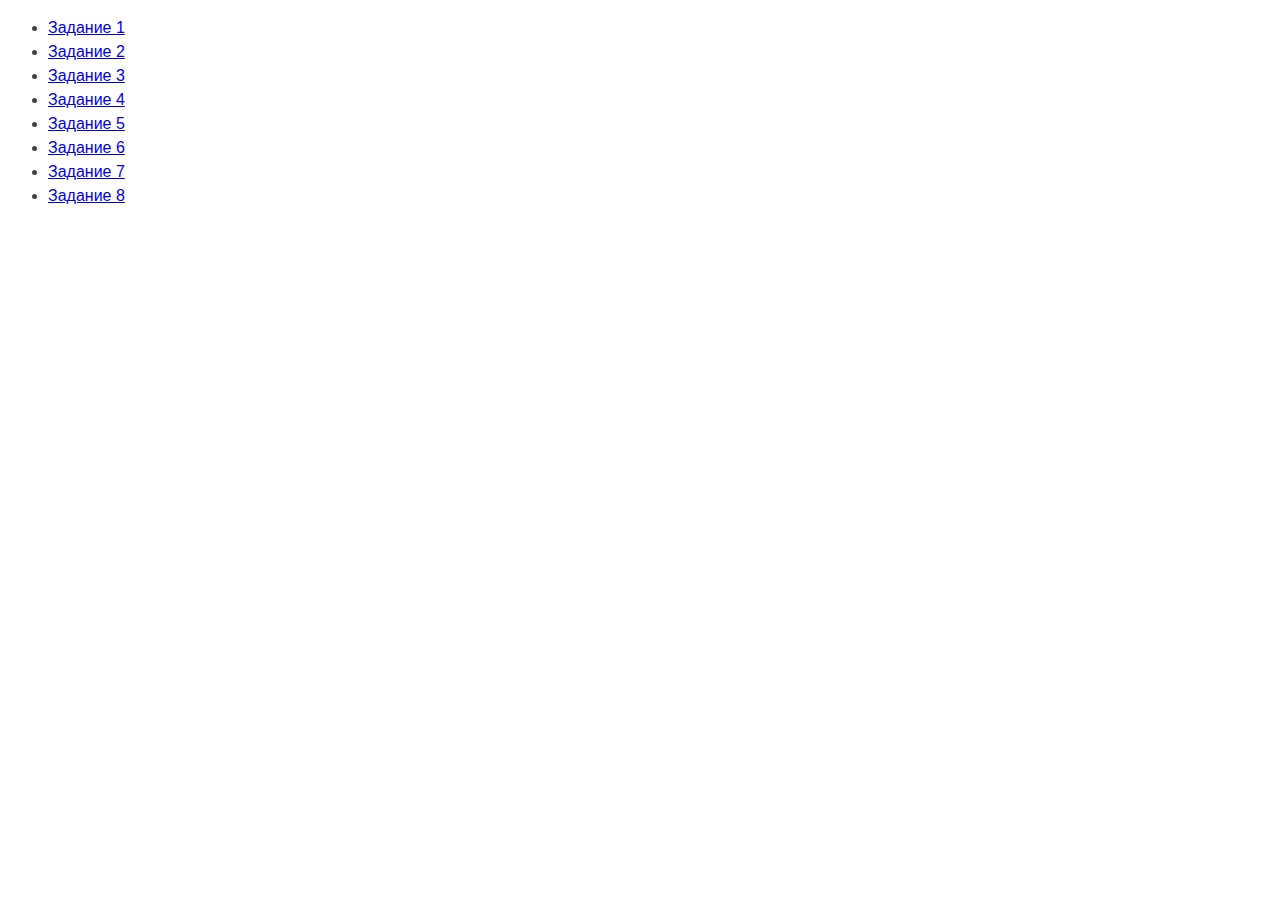
==== index.html @ 80e63bf2 "start-7" ====
<!DOCTYPE html>
<html lang="ru">
  <head>
    <meta charset="UTF-8" />
    <meta http-equiv="X-UA-Compatible" content="IE=edge" />
    <meta name="viewport" content="width=device-width, initial-scale=1.0" />
    <title>Страница навигации</title>
    <style>
      body {
        font-family: -apple-system, BlinkMacSystemFont, "Segoe UI", Roboto,
          Oxygen, Ubuntu, Cantarell, "Open Sans", "Helvetica Neue", sans-serif;
        background-color: #fff;
        color: #424242;
        line-height: 1.5;
      }
    </style>
  </head>
  <body>
    <ul>
      <li><a href="task-01.html">Задание 1</a></li>
      <li><a href="task-02.html">Задание 2</a></li>
      <li><a href="task-03.html">Задание 3</a></li>
      <li><a href="task-04.html">Задание 4</a></li>
      <li><a href="task-05.html">Задание 5</a></li>
      <li><a href="task-06.html">Задание 6</a></li>
      <li><a href="task-07.html">Задание 7</a></li>
      <li><a href="task-08.html">Задание 8</a></li>
    </ul>
  </body>
</html>
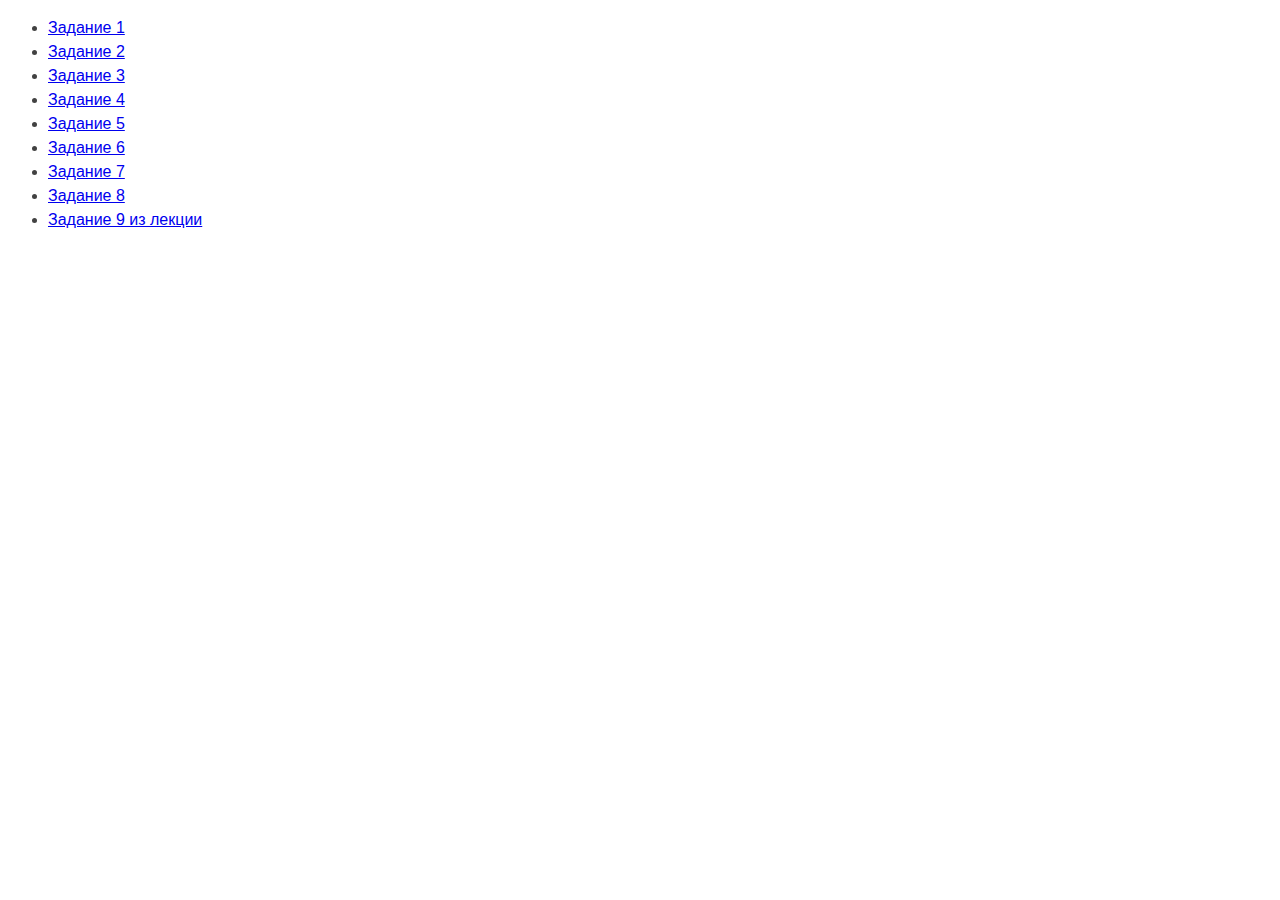
==== commit 20256765: "new taskes" ====
--- a/index.html
+++ b/index.html
@@ -7,8 +7,8 @@
     <title>Страница навигации</title>
     <style>
       body {
-        font-family: -apple-system, BlinkMacSystemFont, "Segoe UI", Roboto,
-          Oxygen, Ubuntu, Cantarell, "Open Sans", "Helvetica Neue", sans-serif;
+        font-family: -apple-system, BlinkMacSystemFont, 'Segoe UI', Roboto,
+          Oxygen, Ubuntu, Cantarell, 'Open Sans', 'Helvetica Neue', sans-serif;
         background-color: #fff;
         color: #424242;
         line-height: 1.5;
@@ -25,6 +25,7 @@
       <li><a href="task-06.html">Задание 6</a></li>
       <li><a href="task-07.html">Задание 7</a></li>
       <li><a href="task-08.html">Задание 8</a></li>
+      <li><a href="task-08.html">Задание 9 из лекции</a></li>
     </ul>
   </body>
 </html>
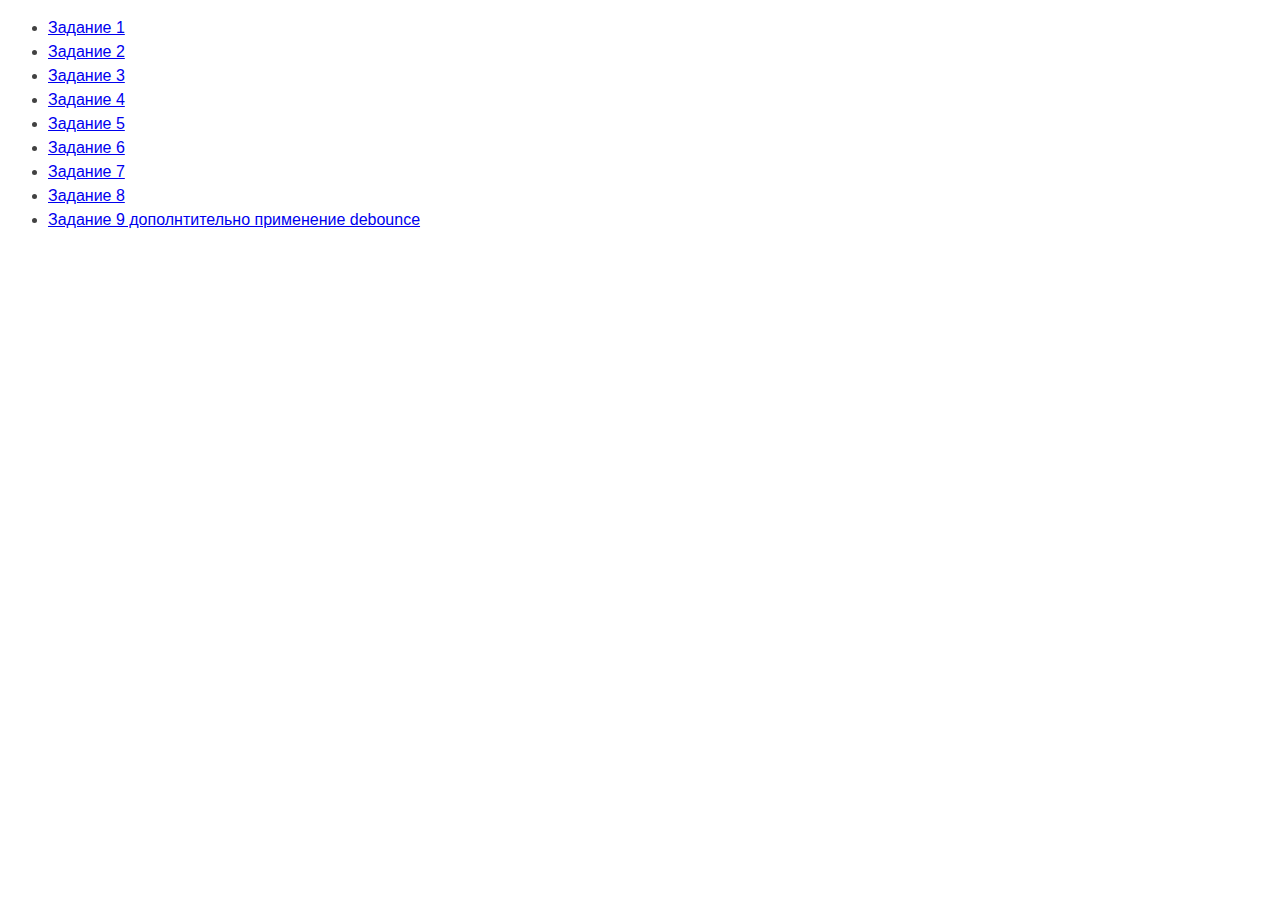
==== commit 025c5430: "09+" ====
--- a/index.html
+++ b/index.html
@@ -25,7 +25,9 @@
       <li><a href="task-06.html">Задание 6</a></li>
       <li><a href="task-07.html">Задание 7</a></li>
       <li><a href="task-08.html">Задание 8</a></li>
-      <li><a href="task-08.html">Задание 9 из лекции</a></li>
+      <li>
+        <a href="task-09.html">Задание 9 дополнтительно применение debounce</a>
+      </li>
     </ul>
   </body>
 </html>
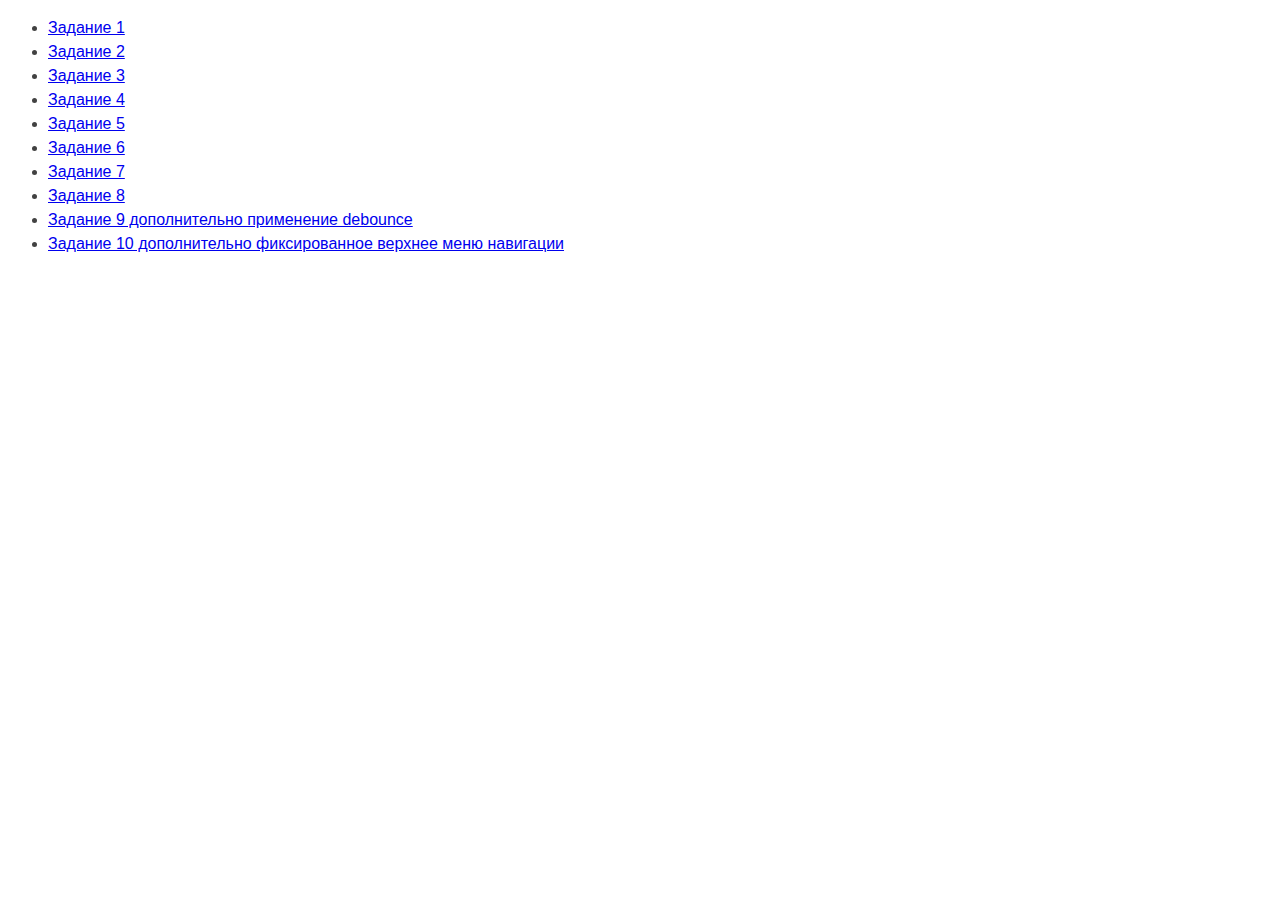
==== commit 21a2a037: "10+" ====
--- a/index.html
+++ b/index.html
@@ -26,7 +26,12 @@
       <li><a href="task-07.html">Задание 7</a></li>
       <li><a href="task-08.html">Задание 8</a></li>
       <li>
-        <a href="task-09.html">Задание 9 дополнтительно применение debounce</a>
+        <a href="task-09.html">Задание 9 дополнительно применение debounce</a>
+      </li>
+      <li>
+        <a href="task-10.html"
+          >Задание 10 дополнительно фиксированное верхнее меню навигации
+        </a>
       </li>
     </ul>
   </body>
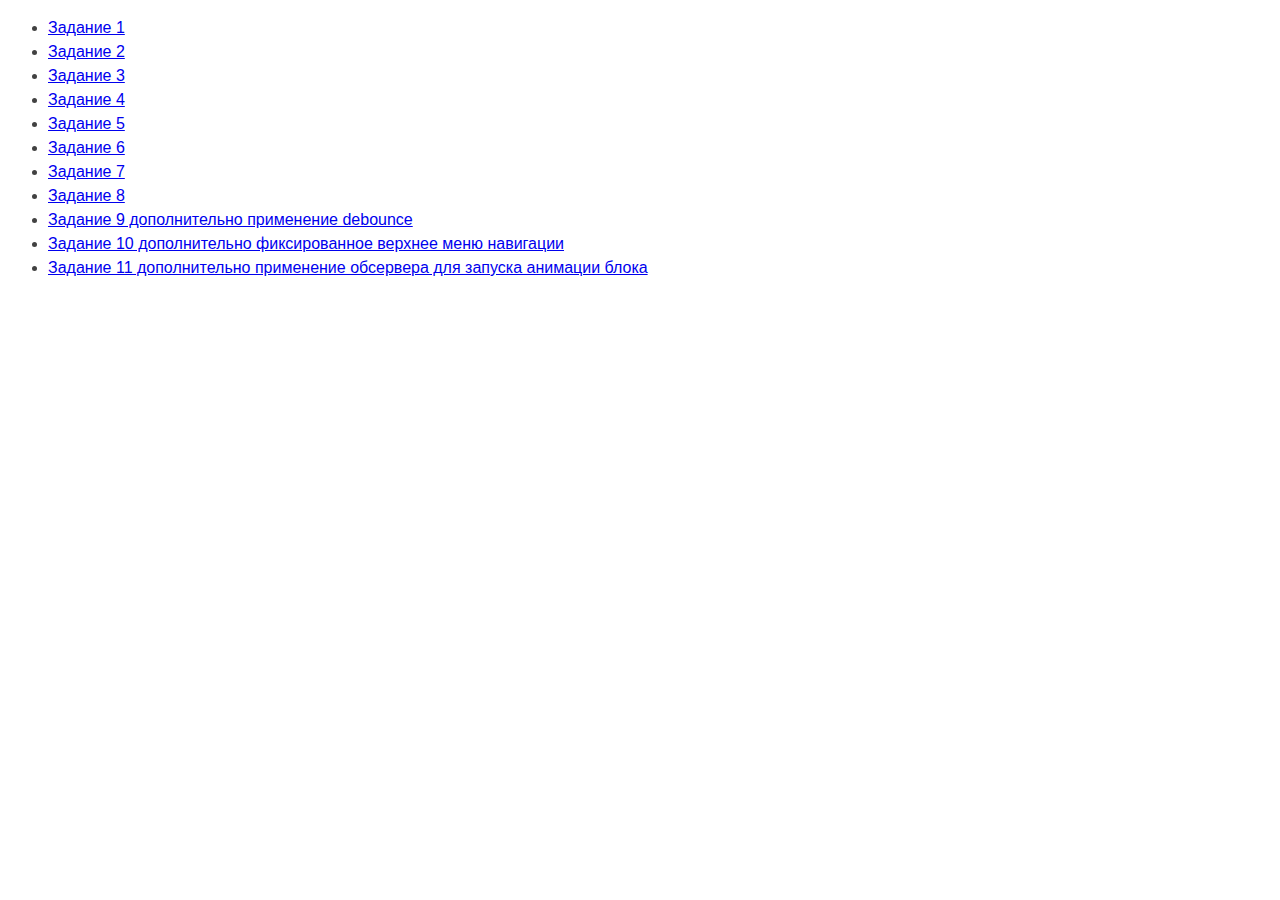
==== commit 684a1b88: "11+" ====
--- a/index.html
+++ b/index.html
@@ -33,6 +33,12 @@
           >Задание 10 дополнительно фиксированное верхнее меню навигации
         </a>
       </li>
+      <li>
+        <a href="task-11.html"
+          >Задание 11 дополнительно применение обсервера для запуска анимации
+          блока
+        </a>
+      </li>
     </ul>
   </body>
 </html>
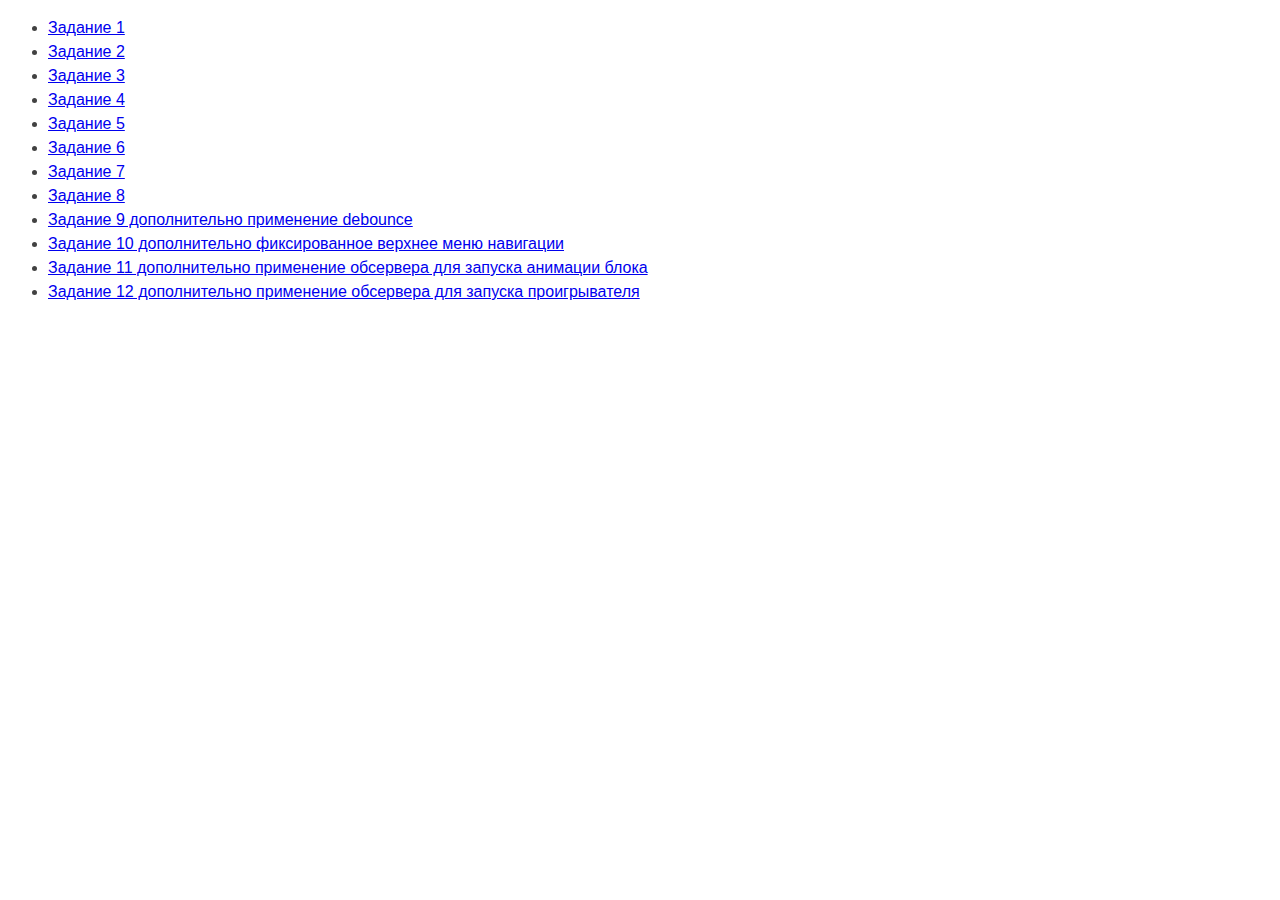
==== commit 842d4e52: "12+" ====
--- a/index.html
+++ b/index.html
@@ -39,6 +39,12 @@
           блока
         </a>
       </li>
+      <li>
+        <a href="task-12.html"
+          >Задание 12 дополнительно применение обсервера для запуска
+          проигрывателя
+        </a>
+      </li>
     </ul>
   </body>
 </html>
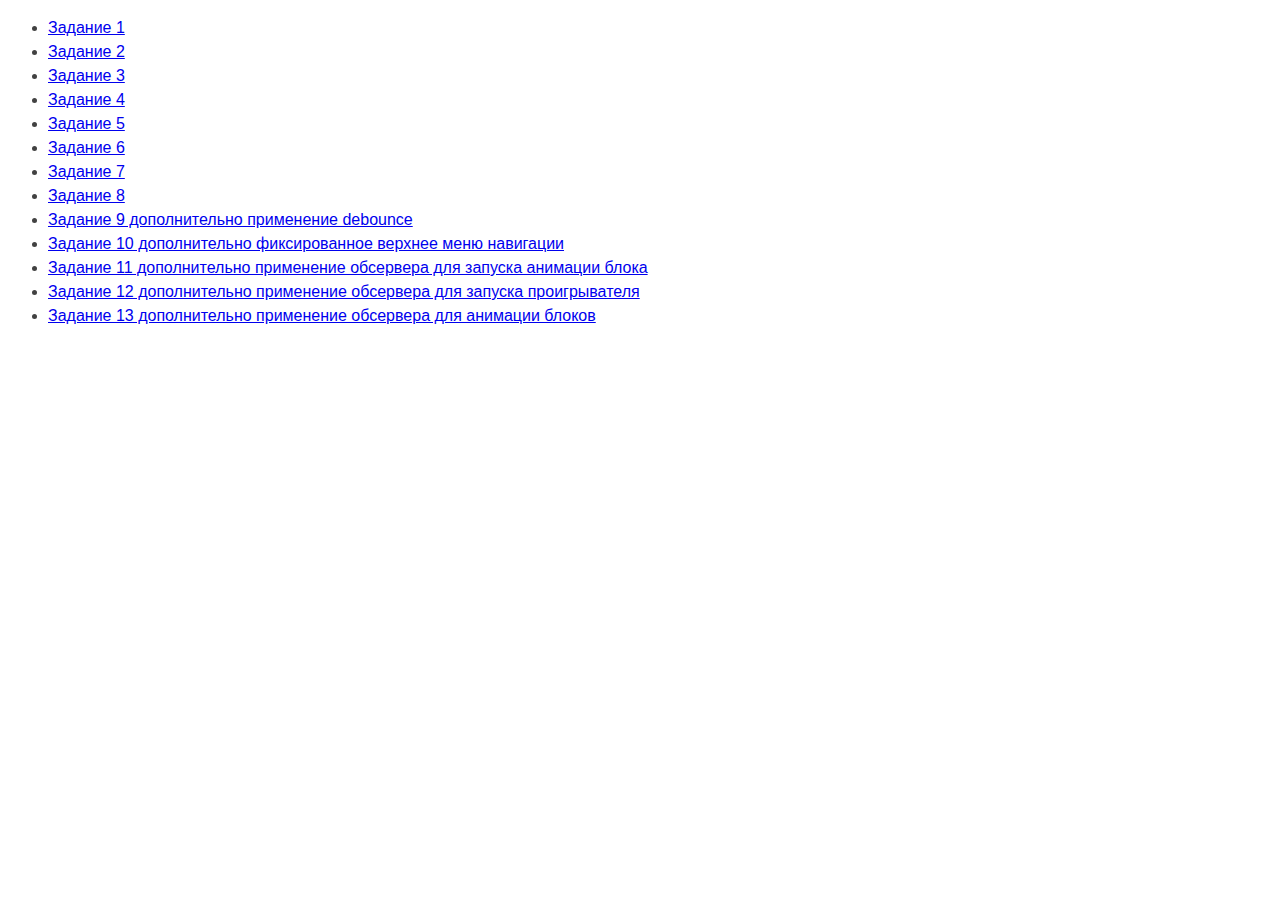
==== commit 9eb6dcec: "13+" ====
--- a/index.html
+++ b/index.html
@@ -45,6 +45,11 @@
           проигрывателя
         </a>
       </li>
+      <li>
+        <a href="task-13.html"
+          >Задание 13 дополнительно применение обсервера для анимации блоков
+        </a>
+      </li>
     </ul>
   </body>
 </html>
